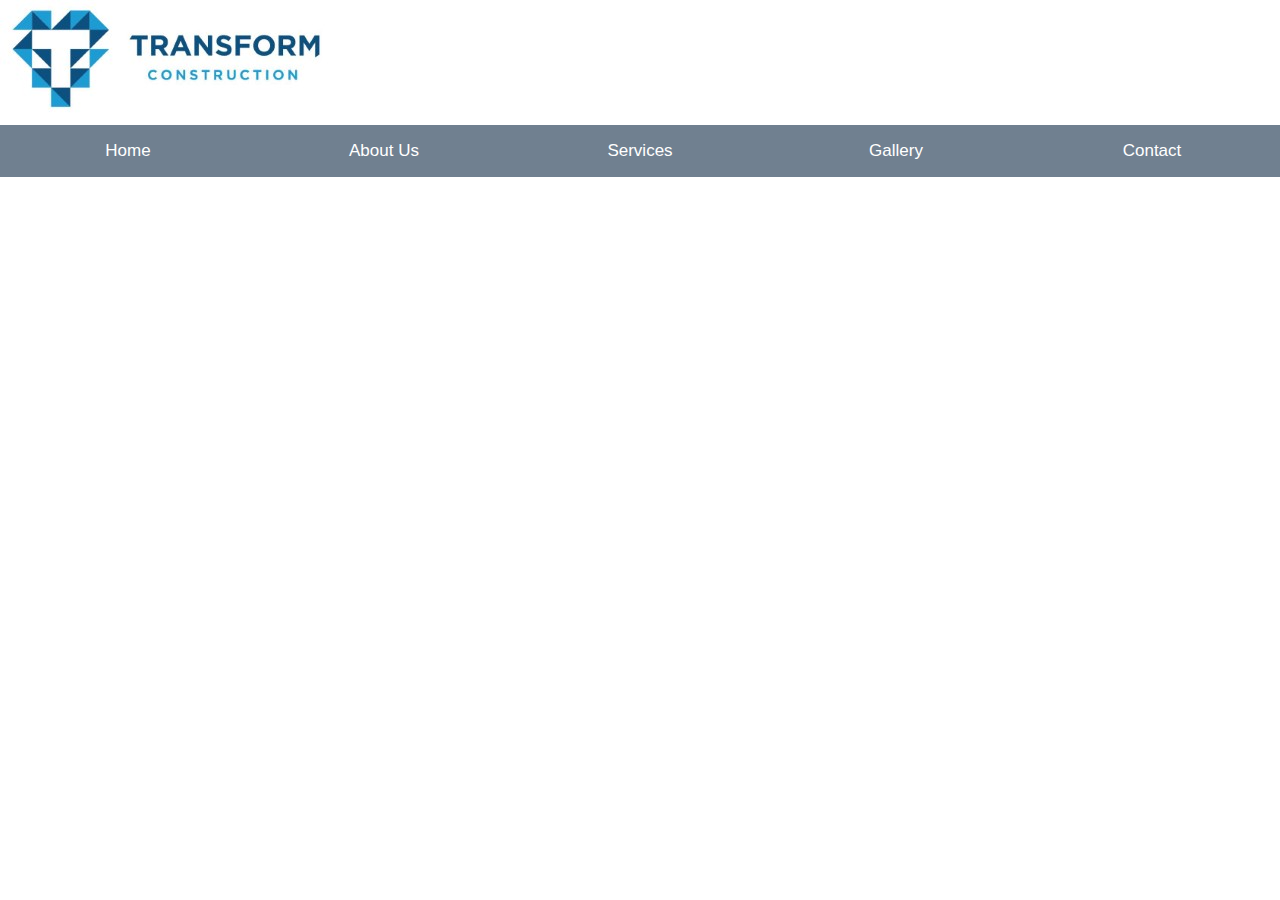
==== index.html @ f44fc770 "Add files via upload" ====
<!DOCTYPE html>
<html>
<head>
<meta name="viewport" content="width=device-width, initial-scale=1">
<link rel="stylesheet" href="css/main.css">
<link rel="stylesheet" href="https://cdnjs.cloudflare.com/ajax/libs/font-awesome/4.7.0/css/font-awesome.min.css">
<link rel="stylesheet" href="https://maxcdn.bootstrapcdn.com/bootstrap/3.4.0/css/bootstrap.min.css">
</head>

<body>
    <div class="main" >
                <img src="images/logo1.jpg" id="home" alt="">
        
        
          <div class="topnav" id="myTopnav">
              <a href="#home" >Home</a>
              <a href="#about">About Us</a>
              <a href="#services">Services</a>
              <a href="#gallery">Gallery</a>
              <a href="#contact">Contact</a>
              <a href="javascript:void(0);" class="icon" onclick="myFunction()">
                <i class="fa fa-bars"></i>
              </a>
            </div>

</div>





  <script src="https://ajax.googleapis.com/ajax/libs/jquery/3.3.1/jquery.min.js"></script>
  <script src="https://maxcdn.bootstrapcdn.com/bootstrap/3.4.0/js/bootstrap.min.js"></script>

<script src="js/scripts.js"></script>
</body>
</html>
---- css/main.css ----
body {
    margin: 0;
    font-family: Arial, Helvetica, sans-serif;
  }
  
  .topnav {
    overflow: hidden;
    background-color: slategray;
    /* background-image: linear-gradient(#333687, #009BA9); */
     /* #000354, #00CEDC */
  }
  
  .topnav a {
    float: left;
    display: block;
    color: white;
    text-align: center;
    padding: 14px 16px;
    text-decoration: none;
    font-size: 17px;
    width: 20%;
  }
  
  
  .topnav a:hover {
  color: cadetblue
  }
  
  .topnav .icon {
    display: none;
  }
  
  
  @media screen and (max-width: 600px) {
    .topnav a:not(:first-child) {display: none;}
    .topnav a.icon {
      float: right;
      display: block;
    }
    .topnav.responsive {position: relative;}
    .topnav.responsive .icon {
      position: absolute;
      right: 0;
      top: 0;
    }
    .topnav.responsive a {
      float: none;
      display: block;
      text-align: left;
    }

    .topnav a {
        float: left;
        display: block;
        color: white;
        text-align: center;
        padding: 14px 14px;
        text-decoration: none;
        font-size: 17px;
        width: 20%;
      }
      
  
  }
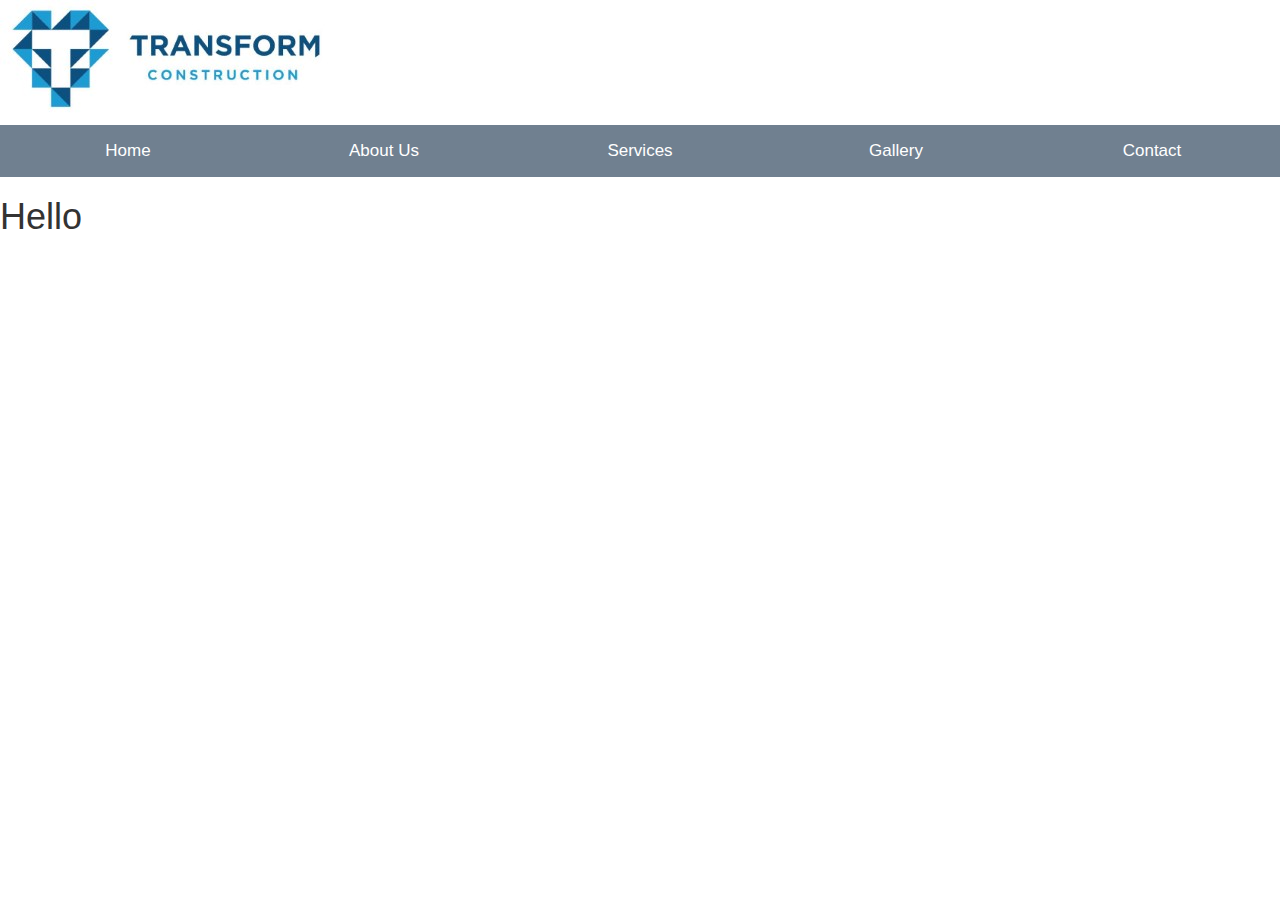
==== commit b247b2d3: "new commit" ====
--- a/index.html
+++ b/index.html
@@ -23,7 +23,10 @@
               </a>
             </div>
 
+            <h1> Hello</h1>
 </div>
+
+
 
 
 
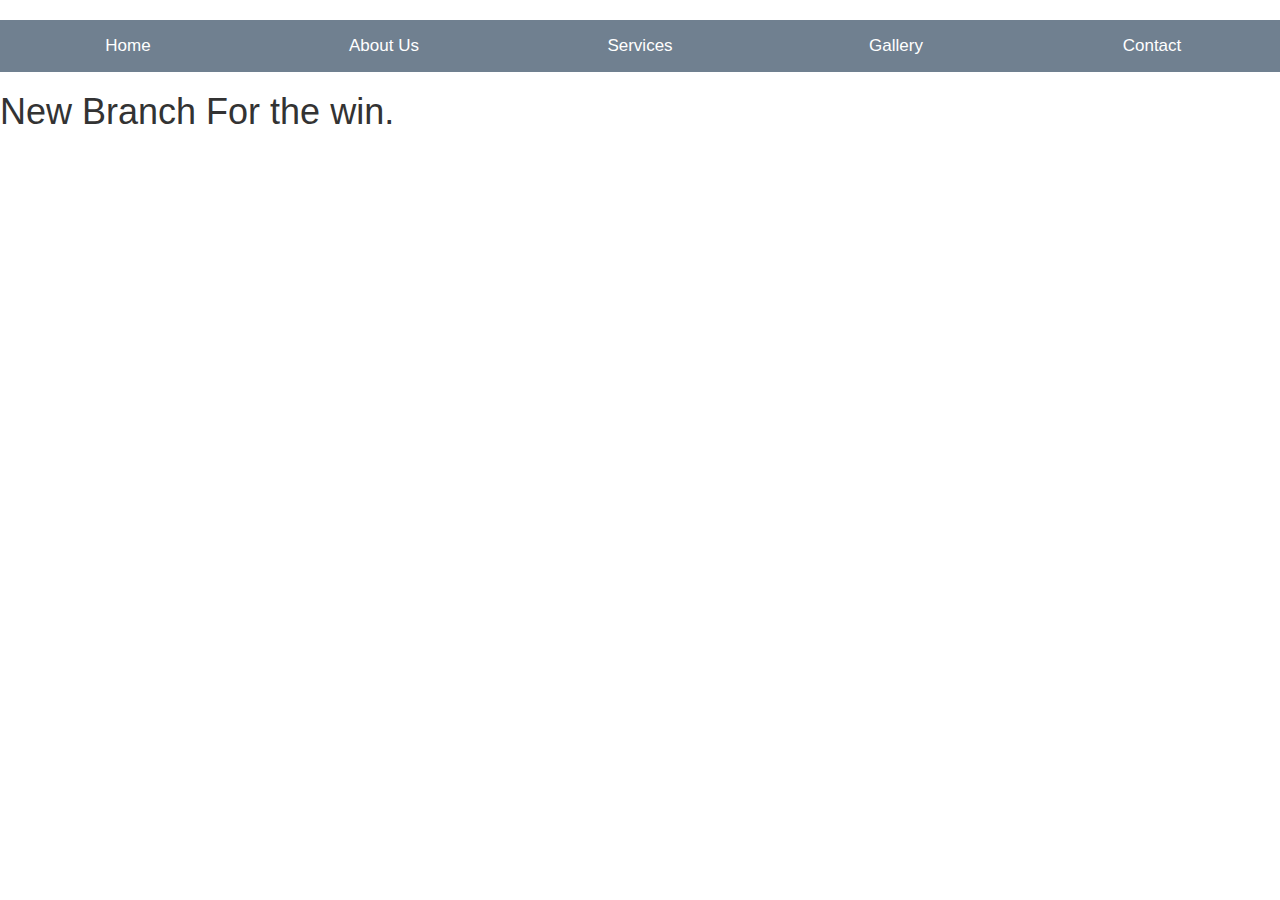
==== commit e93ce1dd: "Merge 52d45b3907dd7c9844fd0d2fe50709e675f23bb8 into 1916431b1df7f05742d051dd5a2db55c6d938b29" ====
--- a/index.html
+++ b/index.html
@@ -23,7 +23,7 @@
               </a>
             </div>
 
-            <h1> Hello</h1>
+            <h1> New Branch For the win.</h1>
 </div>
 
 
